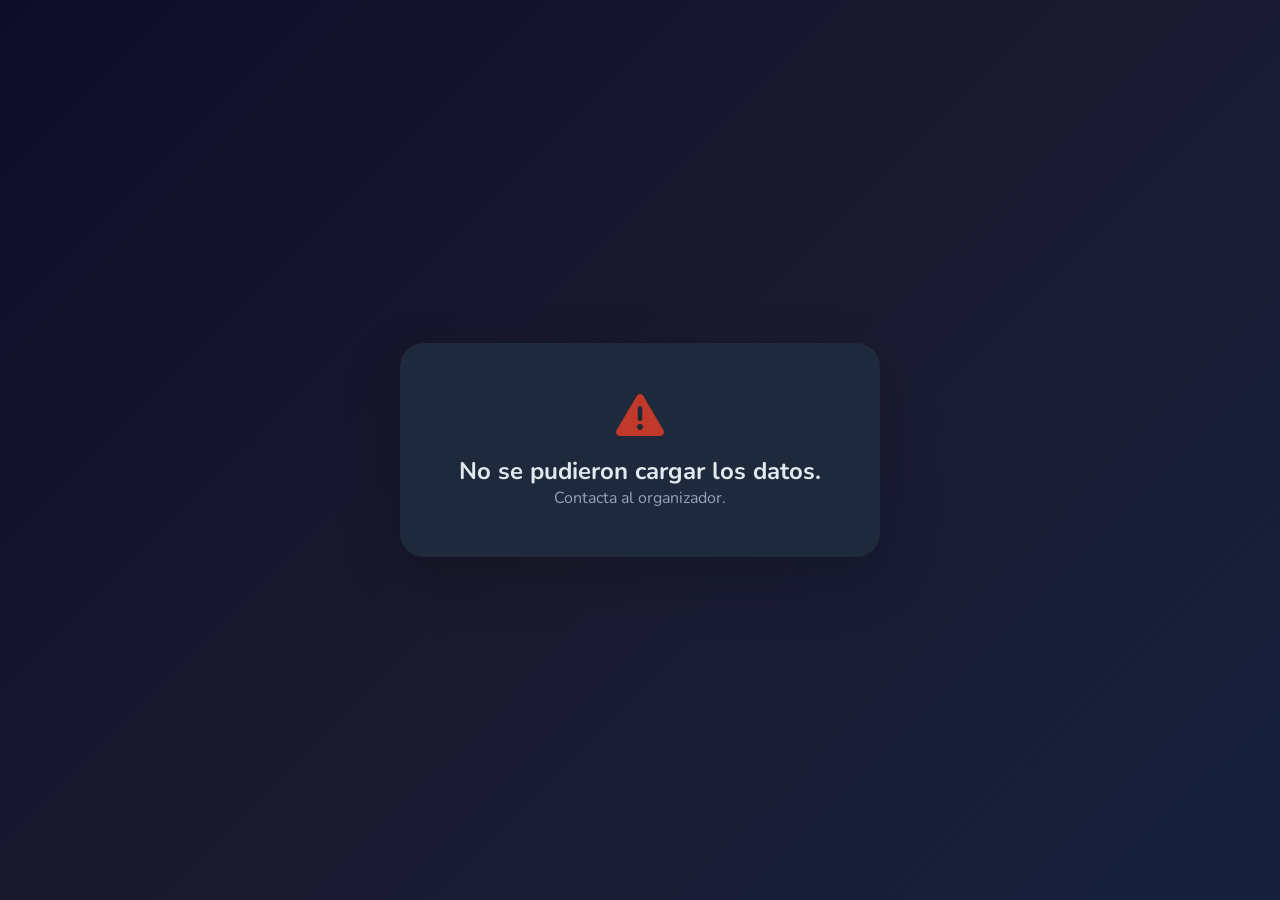
==== my-list.html @ f8815eb8 "Add 2s delay between emails, progress counter, forgot password hint" ====
<!DOCTYPE html>
<html lang="es">
<head>
  <meta charset="UTF-8">
  <meta name="viewport" content="width=device-width, initial-scale=1.0">
  <title>🎁 Family Gift Exchange</title>
  <link rel="stylesheet" href="css/styles.css">
  <link href="https://fonts.googleapis.com/css2?family=Mountains+of+Christmas:wght@400;700&family=Nunito:wght@400;600;700&display=swap" rel="stylesheet">
  <link rel="stylesheet" href="https://cdnjs.cloudflare.com/ajax/libs/font-awesome/6.5.0/css/all.min.css">
</head>
<body>
  <div class="snowflakes" aria-hidden="true" id="snowflakes"></div>

  <!-- AUTH SCREEN -->
  <div class="register-overlay" id="authOverlay">
    <div class="register-box" id="authBox">
      <h1 id="authTitle">🎄</h1>
      <p class="event-name" id="authEvent"></p>
      <p class="subtitle" id="authSubtitle"></p>
      <div id="authContent"></div>
      <p id="authError" style="color:var(--red);margin-top:0.5rem;display:none;"></p>
    </div>
  </div>

  <!-- HEADER -->
  <header id="appHeader" class="hidden">
    <div class="header-top">
      <span class="header-title"><i class="fas fa-gift"></i> <span id="headerEvent"></span></span>
      <div class="header-controls">
        <div class="user-badge">
          <span id="userAvatar" style="font-size:1.5rem;"></span>
          <span id="userName"></span>
        </div>
        <button class="theme-toggle" id="themeToggle" title="Dark/Light" onclick="const n=document.documentElement.getAttribute('data-theme')==='dark'?'light':'dark';document.documentElement.setAttribute('data-theme',n);localStorage.setItem('intercambio_theme',n);this.innerHTML=n==='dark'?'<i class=\'fas fa-sun\'></i>':'<i class=\'fas fa-moon\'></i>';"><i class="fas fa-moon"></i></button>
        <button class="lang-toggle" id="headerLangToggle" onclick="toggleLang();showDashboard();" style="font-size:0.8rem;font-weight:700;">ES</button>
        <button class="theme-toggle" id="logoutBtn" title="Logout"><i class="fas fa-sign-out-alt"></i></button>
      </div>
    </div>
    <nav>
      <button class="nav-btn active" data-section="mylist"><i class="fas fa-list"></i> <span id="navMyList"></span></button>
      <button class="nav-btn" data-section="result"><i class="fas fa-gift"></i> <span id="navMyMatch"></span></button>
    </nav>
  </header>

  <main id="appContent" class="hidden">
    <!-- WISHLIST -->
    <section id="mylist" class="section active">
      <div class="card">
        <h2><i class="fas fa-user"></i> <span id="memberName"></span></h2>
        <p style="color:var(--text-secondary);margin-bottom:1rem;">
          <i class="fas fa-home"></i> <span id="memberFamily"></span> &nbsp;|&nbsp;
          <i class="fas fa-envelope"></i> <span id="memberEmail"></span>
        </p>
        <div class="info-banner" id="budgetBanner" style="display:none;">
          <i class="fas fa-money-bill-wave"></i> <span id="budgetLabel"></span>: <span id="budgetAmount"></span>
        </div>
        <p style="margin:1rem 0;color:var(--text-secondary);" id="maxGiftsInfo"></p>
        <div id="wishlistItems"></div>
        <button class="btn btn-secondary" id="addWishItem" style="margin-bottom:1rem;">
          <i class="fas fa-plus"></i> <span id="addGiftText"></span>
        </button>
        <button class="btn btn-christmas" id="saveWishlist">
          <i class="fas fa-save"></i> <span id="saveListText"></span>
        </button>
        <div id="saveStatus" style="text-align:center;margin-top:1rem;"></div>
      </div>
    </section>

    <!-- MATCH RESULT -->
    <section id="result" class="section">
      <div class="card" id="noResultCard">
        <div style="text-align:center;padding:2rem;">
          <i class="fas fa-hourglass-half" style="font-size:3rem;color:var(--gold);"></i>
          <h2 style="margin-top:1rem;color:var(--gold);" id="noDrawTitle"></h2>
          <p style="color:var(--text-secondary);" id="noDrawDesc"></p>
        </div>
      </div>
      <div class="card hidden" id="resultCard">
        <h2><i class="fas fa-gift"></i> <span id="yourMatchTitle"></span></h2>
        <p id="sorteoDateInfo" style="color:var(--text-secondary);margin-bottom:1rem;"></p>
        <div style="background:linear-gradient(135deg,#27ae60,#1e8449);border-radius:12px;padding:20px;text-align:center;margin:1rem 0;">
          <div style="font-size:2.5rem;">🎁</div>
          <p style="color:rgba(255,255,255,0.8);font-size:0.9rem;margin:5px 0;" id="youGotText"></p>
          <h2 style="color:#fff;font-size:1.8rem;margin:5px 0;" id="matchName"></h2>
          <p style="color:rgba(255,255,255,0.7);font-size:0.85rem;" id="matchFamily"></p>
        </div>
        <div id="matchBudget" style="display:none;" class="info-banner">
          <i class="fas fa-money-bill-wave"></i> <span id="matchBudgetLabel"></span>: <span id="matchBudgetAmount"></span>
        </div>
        <h3 style="color:var(--red);margin:1.5rem 0 0.5rem;"><i class="fas fa-gifts"></i> <span id="theirWishlistTitle"></span></h3>
        <div id="matchWishlist"></div>
      </div>
    </section>
  </main>

  <div id="toast" class="toast hidden"></div>
  <script src="js/storage.js"></script>
  <script>
    // ==================== CONFIG ====================
    const AVATARS = ['🎅','🤶','🧑🎄','⛄','🦌','🎄','🐧','🎁','⭐','🔔','❄️','🍪'];
    const params = new URLSearchParams(window.location.search);
    // Firebase: no bin needed
    let memberId = params.get('id');
    let cloudData = null;
    let memberInfo = null;
    let maxGifts = 5;
    let wishlistItems = [];
    let selectedAvatar = null;

    // ==================== i18n ====================
    let lang = localStorage.getItem('intercambio_lang') || 'es';
    const T = {
      es: {
        already_registered: 'Ya me registré',
        register: 'Registrarme',
        login_title: '🔑 Iniciar sesión',
        login_subtitle: 'Selecciona tu nombre e ingresa tu contraseña',
        select_name: '-- Selecciona tu nombre --',
        password: 'Contraseña',
        enter: 'Entrar',
        back: '← Volver',
        register_title: '🎄 Registro',
        register_subtitle: '¡Únete a tu familia!',
        your_family: 'Tu familia:',
        select: '-- Selecciona --',
        your_name: 'Tu nombre:',
        name_placeholder: 'Tu nombre',
        your_email: 'Tu correo:',
        pick_avatar: 'Elige tu avatar:',
        create_password: 'Crea una contraseña:',
        register_btn: 'Registrarme',
        welcome_back: '¡Bienvenido de nuevo, {name}!',
        enter_password: 'Ingresa tu contraseña',
        hi_name: '¡Hola {name}! 🎄',
        setup_account: 'Configura tu cuenta',
        create_pw_placeholder: 'Crea una contraseña',
        my_list: 'Mi Lista',
        my_match: 'Mi Amigo',
        budget_label: 'Presupuesto',
        can_add: 'Puedes agregar hasta {n} regalos.',
        list_empty: '¡Tu lista está vacía! Agrega los regalos que te gustaría recibir 🎄',
        gift_n: '🎁 Regalo #{n}',
        gift_title: 'Nombre/Título:',
        gift_link: 'Enlace (URL):',
        gift_image: 'URL de imagen:',
        gift_desc: 'Descripción:',
        gift_notes: 'Notas:',
        add_gift: 'Agregar Regalo',
        save_list: 'Guardar Mi Lista',
        saving: 'Guardando...',
        saved: '¡Lista guardada! ✅',
        save_error: 'Error al guardar.',
        saved_ok: 'Guardado',
        saved_fail: 'Error',
        no_draw: 'Sorteo no realizado',
        no_draw_desc: 'El admin aún no ha hecho el sorteo. ¡Vuelve más tarde!',
        your_match: '¡Tu Amigo Secreto!',
        you_got: 'Te tocó:',
        draw_date: 'Sorteo',
        their_wishlist: 'Su lista de deseos:',
        no_wishlist: 'Aún no tiene lista.',
        view_link: 'Ver enlace',
        max_gifts: 'Máximo {n} regalos',
        err_invalid: 'Enlace inválido.',
        err_no_data: 'No se pudieron cargar los datos.',
        err_not_found: 'Miembro no encontrado.',
        err_select_name: 'Selecciona tu nombre',
        err_enter_pw: 'Ingresa tu contraseña',
        err_wrong_pw: 'Contraseña incorrecta',
        err_no_members: 'No hay miembros registrados. ¡Regístrate primero!',
        err_no_families: 'No hay familias creadas. Contacta al admin.',
        err_select_family: 'Selecciona tu familia',
        err_enter_name: 'Ingresa tu nombre',
        err_create_pw: 'Crea una contraseña',
        err_dup_name: '"{name}" ya existe en esta familia',
        err_family_not_found: 'Familia no encontrada',
        contact_organizer: 'Contacta al organizador.',
      },
      en: {
        already_registered: 'I already registered',
        register: 'Register',
        login_title: '🔑 Login',
        login_subtitle: 'Select your name and enter your password',
        select_name: '-- Select your name --',
        password: 'Password',
        enter: 'Enter',
        back: '← Back',
        register_title: '🎄 Register',
        register_subtitle: 'Join your family!',
        your_family: 'Your family:',
        select: '-- Select --',
        your_name: 'Your name:',
        name_placeholder: 'Your name',
        your_email: 'Your email:',
        pick_avatar: 'Pick your avatar:',
        create_password: 'Create a password:',
        register_btn: 'Register',
        welcome_back: 'Welcome back, {name}!',
        enter_password: 'Enter your password',
        hi_name: 'Hi {name}! 🎄',
        setup_account: 'Set up your account',
        create_pw_placeholder: 'Create a password',
        my_list: 'My List',
        my_match: 'My Match',
        budget_label: 'Budget',
        can_add: 'You can add up to {n} gifts.',
        list_empty: 'Your list is empty! Add gifts you\'d like to receive 🎄',
        gift_n: '🎁 Gift #{n}',
        gift_title: 'Name/Title:',
        gift_link: 'Link (URL):',
        gift_image: 'Image URL:',
        gift_desc: 'Description:',
        gift_notes: 'Notes:',
        add_gift: 'Add Gift',
        save_list: 'Save My List',
        saving: 'Saving...',
        saved: 'List saved! ✅',
        save_error: 'Error saving.',
        saved_ok: 'Saved',
        saved_fail: 'Error',
        no_draw: 'Draw not done yet',
        no_draw_desc: 'The admin hasn\'t done the draw yet. Check back later!',
        your_match: 'Your Match!',
        you_got: 'You got:',
        draw_date: 'Draw',
        their_wishlist: 'Their Wishlist:',
        no_wishlist: 'No wishlist yet.',
        view_link: 'View link',
        max_gifts: 'Max {n} gifts',
        err_invalid: 'Invalid link.',
        err_no_data: 'Could not load data.',
        err_not_found: 'Member not found.',
        err_select_name: 'Select your name',
        err_enter_pw: 'Enter your password',
        err_wrong_pw: 'Wrong password',
        err_no_members: 'No registered members yet. Register first!',
        err_no_families: 'No families created yet. Ask the admin.',
        err_select_family: 'Select your family',
        err_enter_name: 'Enter your name',
        err_create_pw: 'Create a password',
        err_dup_name: '"{name}" already exists in this family',
        err_family_not_found: 'Family not found',
        contact_organizer: 'Contact the organizer.',
      }
    };
    function t(key) { return T[lang]?.[key] || T['en'][key] || key; }
    function toggleLang() {
      lang = lang === 'es' ? 'en' : 'es';
      localStorage.setItem('intercambio_lang', lang);
      updateLangBtn();
    }
    function updateLangBtn() {
      document.querySelectorAll('.lang-toggle').forEach(b => b.textContent = lang === 'es' ? 'ES / EN' : 'EN / ES');
    }

    // ==================== INIT ====================
    document.addEventListener('DOMContentLoaded', async () => {
      createSnowflakes();
      initTheme();

      // Firebase: always connected

      cloudData = await CloudStorage.load();
      if (!cloudData || !cloudData.families) { showError(t('err_no_data')); return; }

      document.getElementById('authEvent').textContent = cloudData.config?.eventName || 'Gift Exchange';
      maxGifts = cloudData.config?.maxGifts || 5;

      if (memberId) {
        // Direct link with ID — find member
        memberInfo = findMember(memberId);
        if (!memberInfo) { showError(t('err_not_found')); return; }
        wishlistItems = cloudData.wishlists?.[memberId] || [];
        showAuthForMember();
      } else {
        // Base link — show login/register choice
        showLanding();
      }
    });

    function findMember(id) {
      for (const f of cloudData.families) {
        const m = f.members.find(m => m.id === id);
        if (m) return { ...m, familyId: f.id, familyName: f.name };
      }
      return null;
    }

    function getAllRegisteredMembers() {
      return cloudData.families.flatMap(f =>
        f.members.filter(m => m.name && m.name.trim()).map(m => ({ ...m, familyId: f.id, familyName: f.name }))
      );
    }

    // ==================== LANDING (base link) ====================
    function showLanding() {
      document.getElementById('authTitle').textContent = '🎄 ' + (cloudData.config?.eventName || 'Gift Exchange');
      document.getElementById('authSubtitle').textContent = '';

      const members = getAllRegisteredMembers();

      document.getElementById('authContent').innerHTML = `
        <div style="display:flex;gap:0.5rem;margin-top:1.5rem;flex-wrap:wrap;justify-content:center;">
          <button class="btn btn-primary" id="btnLogin" style="flex:1;min-width:140px;">
            <i class="fas fa-sign-in-alt"></i> ${t('already_registered')}
          </button>
          <button class="btn btn-christmas" id="btnRegister" style="flex:1;min-width:140px;margin:0;">
            <i class="fas fa-user-plus"></i> ${t('register')}
          </button>
        </div>
        <div style="margin-top:1.5rem;">
          <button class="lang-toggle" onclick="toggleLang();showLanding();" style="background:var(--bg-card-alt);color:var(--text-primary);border:2px solid var(--border-color);">${lang === 'es' ? 'ES / EN' : 'EN / ES'}</button>
        </div>
      `;

      document.getElementById('btnLogin').addEventListener('click', showLoginForm);
      document.getElementById('btnRegister').addEventListener('click', showRegisterForm);
    }

    // ==================== LOGIN FORM ====================
    function showLoginForm() {
      const members = getAllRegisteredMembers().filter(m => m.password);
      if (!members.length) { showAuthError(t('err_no_members')); return; }

      document.getElementById('authTitle').textContent = t('login_title');
      document.getElementById('authSubtitle').textContent = t('login_subtitle');

      document.getElementById('authContent').innerHTML = `
        <div class="form-group">
          <select id="loginSelect" style="width:100%;padding:0.7rem;border-radius:10px;border:2px solid var(--input-border);background:var(--input-bg);color:var(--text-primary);font-family:'Nunito',sans-serif;">
            <option value="">${t('select_name')}</option>
            ${cloudData.families.map(f => {
              const opts = f.members.filter(m => m.password).map(m =>
                `<option value="${m.id}">${esc(m.name)} (${esc(f.name)})</option>`
              ).join('');
              return opts ? `<optgroup label="${esc(f.name)}">${opts}</optgroup>` : '';
            }).join('')}
          </select>
        </div>
        <div class="form-group">
          <input type="password" id="loginPassword" placeholder="${t('password')}" style="text-align:center;">
        </div>
        <button class="btn btn-christmas" id="loginEnter" style="margin-top:0.5rem;">${t('enter')}</button>
        <p style="margin-top:1rem;"><a href="#" id="backToLanding" style="color:var(--green);font-size:0.85rem;">${t('back')}</a></p>
      `;

      document.getElementById('loginEnter').addEventListener('click', handleLogin);
      document.getElementById('loginPassword').addEventListener('keydown', e => { if (e.key === 'Enter') handleLogin(); });
      document.getElementById('backToLanding').addEventListener('click', (e) => { e.preventDefault(); showLanding(); });
      // Add forgot password hint
      const loginContent = document.getElementById('authContent');
      loginContent.innerHTML += '<p style="color:var(--text-secondary);font-size:0.8rem;margin-top:0.5rem;">' + (lang==='es' ? 'Â¿Olvidaste tu contraseÃ±a? Contacta al organizador.' : 'Forgot password? Contact the organizer.') + '</p>';
    }

    function handleLogin() {
      const id = document.getElementById('loginSelect').value;
      const pw = document.getElementById('loginPassword').value;
      if (!id) { showAuthError(t('err_select_name')); return; }
      if (!pw) { showAuthError(t('err_enter_pw')); return; }

      const info = findMember(id);
      if (!info || info.password !== pw) { showAuthError(t('err_wrong_pw')); return; }

      memberId = id;
      memberInfo = info;
      wishlistItems = cloudData.wishlists?.[memberId] || [];
      showDashboard();
    }

    // ==================== REGISTER FORM ====================
    function showRegisterForm() {
      const families = cloudData.families.filter(f => f.name);
      if (!families.length) { showAuthError(t('err_no_families')); return; }

      document.getElementById('authTitle').textContent = t('register_title');
      document.getElementById('authSubtitle').textContent = t('register_subtitle');

      document.getElementById('authContent').innerHTML = `
        <div class="form-group">
          <label style="font-weight:600;">${t('your_family')}</label>
          <select id="regFamily" style="width:100%;padding:0.7rem;border-radius:10px;border:2px solid var(--input-border);background:var(--input-bg);color:var(--text-primary);font-family:'Nunito',sans-serif;">
            <option value="">${t('select')}</option>
            ${families.map(f => `<option value="${f.id}">${esc(f.name)}</option>`).join('')}
          </select>
        </div>
        <div class="form-group">
          <label style="font-weight:600;">${t('your_name')}</label>
          <input type="text" id="regName" placeholder="${t('name_placeholder')}" maxlength="30">
        </div>
        <div class="form-group">
          <label style="font-weight:600;">${t('your_email')}</label>
          <input type="email" id="regEmail" placeholder="your@email.com">
        </div>
        <p style="font-weight:600;margin:0.5rem 0;">${t('pick_avatar')}</p>
        <div class="avatar-picker" id="avatarPicker"></div>
        <div class="form-group" style="margin-top:0.5rem;">
          <label style="font-weight:600;">${t('create_password')}</label>
          <input type="password" id="regPassword" placeholder="${t('password')}" style="text-align:center;">
        </div>
        <button class="btn btn-christmas" id="regEnter" style="margin-top:0.5rem;">${t('register_btn')}</button>
        <p style="margin-top:1rem;"><a href="#" id="backToLanding2" style="color:var(--green);font-size:0.85rem;">${t('back')}</a></p>
      `;

      buildAvatarPicker();
      document.getElementById('regEnter').addEventListener('click', handleRegister);
      document.getElementById('regPassword').addEventListener('keydown', e => { if (e.key === 'Enter') handleRegister(); });
      document.getElementById('backToLanding2').addEventListener('click', (e) => { e.preventDefault(); showLanding(); });
    }

    async function handleRegister() {
      const familyId = document.getElementById('regFamily').value;
      const name = document.getElementById('regName').value.trim();
      const email = document.getElementById('regEmail').value.trim();
      const pw = document.getElementById('regPassword').value;

      if (!familyId) { showAuthError(t('err_select_family')); return; }
      if (!name) { showAuthError(t('err_enter_name')); return; }
      if (!pw) { showAuthError(t('err_create_pw')); return; }

      const family = cloudData.families.find(f => f.id === familyId);
      if (!family) { showAuthError(t('err_family_not_found')); return; }
      const dup = family.members.find(m => m.name.trim().toLowerCase() === name.toLowerCase());
      if (dup) { showAuthError(t('err_dup_name').replace('{name}', name)); return; }

      // Create member
      const newId = Date.now().toString(36) + Math.random().toString(36).substr(2, 5);
      const newMember = {
        id: newId,
        name: name,
        email: email,
        password: pw,
        avatar: selectedAvatar || '🎅'
      };
      family.members.push(newMember);
      const saved = await CloudStorage.saveMember(family.id, newMember);
      if (!saved) { showAuthError(t('save_error')); family.members.pop(); return; }

      memberId = newId;
      memberInfo = { ...newMember, familyId: family.id, familyName: family.name };
      wishlistItems = [];
      if (!cloudData.wishlists) cloudData.wishlists = {};

      showDashboard();
    }

    // ==================== AUTH FOR DIRECT LINK (with ?id=) ====================
    function showAuthForMember() {
      if (memberInfo.password) {
        document.getElementById('authTitle').textContent = t('welcome_back').replace('{name}', memberInfo.name);
        document.getElementById('authSubtitle').textContent = t('enter_password');
        document.getElementById('authContent').innerHTML = `
          <div class="form-group">
            <input type="password" id="directPassword" placeholder="${t('password')}" style="text-align:center;">
          </div>
          <button class="btn btn-christmas" id="directEnter" style="margin-top:0.5rem;">${t('enter')}</button>
        `;
        document.getElementById('directEnter').addEventListener('click', () => {
          const pw = document.getElementById('directPassword').value;
          if (pw === memberInfo.password) showDashboard();
          else showAuthError(t('err_wrong_pw'));
        });
        document.getElementById('directPassword').addEventListener('keydown', e => {
          if (e.key === 'Enter') document.getElementById('directEnter').click();
        });
      } else {
        // First time via direct link — set password + avatar
        document.getElementById('authTitle').textContent = t('hi_name').replace('{name}', memberInfo.name);
        document.getElementById('authSubtitle').textContent = t('setup_account');
        document.getElementById('authContent').innerHTML = `
          <p style="font-weight:600;margin-bottom:0.5rem;">${t('pick_avatar')}</p>
          <div class="avatar-picker" id="avatarPicker"></div>
          <div class="form-group" style="margin-top:0.5rem;">
            <input type="password" id="directPassword" placeholder="${t('create_pw_placeholder')}" style="text-align:center;">
          </div>
          <button class="btn btn-christmas" id="directEnter" style="margin-top:0.5rem;">${t('register_btn')}</button>
        `;
        buildAvatarPicker();
        document.getElementById('directEnter').addEventListener('click', () => {
          const pw = document.getElementById('directPassword').value;
          if (!pw) { showAuthError(t('err_create_pw')); return; }
          // Save to cloud
          for (const f of cloudData.families) {
            const m = f.members.find(m => m.id === memberId);
            if (m) { m.password = pw; m.avatar = selectedAvatar || '🎅'; break; }
          }
          memberInfo.password = pw;
          memberInfo.avatar = selectedAvatar || '🎅';
          CloudStorage.saveMember(memberInfo.familyId, { id: memberId, password: pw, avatar: selectedAvatar || '🎅' });
          showDashboard();
        });
        document.getElementById('directPassword').addEventListener('keydown', e => {
          if (e.key === 'Enter') document.getElementById('directEnter').click();
        });
      }
    }

    // ==================== DASHBOARD ====================
    function showDashboard() {
      document.getElementById('authOverlay').classList.add('hidden');
      document.getElementById('appHeader').classList.remove('hidden');
      document.getElementById('appContent').classList.remove('hidden');

      document.getElementById('headerEvent').textContent = cloudData.config?.eventName || '';
      document.getElementById('userName').textContent = memberInfo.name;
      document.getElementById('userAvatar').textContent = memberInfo.avatar || '🎅';
      document.getElementById('memberName').textContent = memberInfo.name;
      document.getElementById('memberFamily').textContent = memberInfo.familyName;
      document.getElementById('memberEmail').textContent = memberInfo.email || 'N/A';
      document.getElementById('maxGiftsInfo').textContent = t('can_add').replace('{n}', maxGifts);

      // Translate static elements
      document.getElementById('navMyList').textContent = t('my_list');
      document.getElementById('navMyMatch').textContent = t('my_match');
      document.getElementById('addGiftText').textContent = t('add_gift');
      document.getElementById('saveListText').textContent = t('save_list');
      document.getElementById('budgetLabel').textContent = t('budget_label');
      document.getElementById('noDrawTitle').textContent = t('no_draw');
      document.getElementById('noDrawDesc').textContent = t('no_draw_desc');
      document.getElementById('yourMatchTitle').textContent = t('your_match');
      document.getElementById('youGotText').textContent = t('you_got');
      document.getElementById('matchBudgetLabel').textContent = t('budget_label');
      document.getElementById('theirWishlistTitle').textContent = t('their_wishlist');

      if (cloudData.config?.budget) {
        document.getElementById('budgetBanner').style.display = 'block';
        document.getElementById('budgetAmount').textContent = cloudData.config.budget;
      }

      renderWishlist();
      renderResult();
      initNav();

      document.getElementById('addWishItem').addEventListener('click', addItem);
      document.getElementById('saveWishlist').addEventListener('click', saveList);
      document.getElementById('logoutBtn').addEventListener('click', () => {
        location.reload();
      });
    }

    // ==================== NAV ====================
    function initNav() {
      document.querySelectorAll('.nav-btn').forEach(btn => {
        btn.addEventListener('click', () => {
          document.querySelectorAll('.nav-btn').forEach(b => b.classList.remove('active'));
          document.querySelectorAll('.section').forEach(s => s.classList.remove('active'));
          btn.classList.add('active');
          document.getElementById(btn.dataset.section).classList.add('active');
        });
      });
    }

    // ==================== WISHLIST ====================
    function renderWishlist() {
      const container = document.getElementById('wishlistItems');
      document.getElementById('addWishItem').classList.toggle('hidden', wishlistItems.length >= maxGifts);

      if (!wishlistItems.length) {
        container.innerHTML = `<p style="color:var(--text-secondary);text-align:center;padding:2rem;">${t('list_empty')}</p>`;
        return;
      }
      container.innerHTML = wishlistItems.map((item, i) => `
        <div class="wish-item">
          <h4><span>${t('gift_n').replace('{n}', i + 1)}</span>
            <button class="btn btn-danger" onclick="removeItem(${i})"><i class="fas fa-trash"></i></button>
          </h4>
          <div class="form-group"><label>${t('gift_title')}</label>
            <input type="text" value="${esc(item.title)}" oninput="updateItem(${i},'title',this.value)"></div>
          <div class="form-group"><label>${t('gift_link')}</label>
            <input type="url" value="${esc(item.link)}" oninput="updateItem(${i},'link',this.value)" placeholder="https://...">${item.link?`<a href="${esc(item.link)}" target="_blank" style="color:var(--green);font-size:0.85rem;margin-top:4px;display:inline-block;"><i class="fas fa-external-link-alt"></i> ${t('view_link')}</a>`:''}</div>
          <div class="form-group"><label>${t('gift_image')}</label>
            <input type="url" value="${esc(item.imageUrl)}" oninput="updateItem(${i},'imageUrl',this.value); this.nextElementSibling.src=this.value;" placeholder="https://...">
            <img class="preview-img" src="${esc(item.imageUrl)}" onerror="this.style.display='none'" onload="this.style.display='block'" style="${item.imageUrl ? '' : 'display:none'}"></div>
          <div class="form-group"><label>${t('gift_desc')}</label>
            <textarea oninput="updateItem(${i},'description',this.value)">${esc(item.description)}</textarea></div>
          <div class="form-group"><label>${t('gift_notes')}</label>
            <textarea oninput="updateItem(${i},'notes',this.value)">${esc(item.notes)}</textarea></div>
        </div>
      `).join('');
    }

    function addItem() {
      if (wishlistItems.length >= maxGifts) { toast(t('max_gifts').replace('{n}', maxGifts), 'error'); return; }
      wishlistItems.push({ title: '', link: '', imageUrl: '', description: '', notes: '' });
      renderWishlist();
    }
    function updateItem(i, field, val) { if (wishlistItems[i]) wishlistItems[i][field] = val; }
    function removeItem(i) { wishlistItems.splice(i, 1); renderWishlist(); }

    async function saveList() {
      const btn = document.getElementById('saveWishlist');
      const status = document.getElementById('saveStatus');
      btn.disabled = true;
      btn.innerHTML = `<i class="fas fa-spinner fa-spin"></i> ${t('saving')}`;

      if (!cloudData.wishlists) cloudData.wishlists = {};
      cloudData.wishlists[memberId] = wishlistItems;
      const ok = await CloudStorage.saveWishlist(memberId, wishlistItems);

      btn.disabled = false;
      btn.innerHTML = `<i class="fas fa-save"></i> ${t('save_list')}`;
      if (ok) {
        toast(t('saved'), 'success');
        status.innerHTML = `<span style="color:var(--green);"><i class="fas fa-check-circle"></i> ${t('saved_ok')}</span>`;
      } else {
        toast(t('save_error'), 'error');
        status.innerHTML = `<span style="color:var(--red);"><i class="fas fa-times-circle"></i> ${t('saved_fail')}</span>`;
      }
    }

    // ==================== RESULT ====================
    function renderResult() {
      if (!cloudData.sorteoResult) return;
      const match = cloudData.sorteoResult.find(r => r.giverId === memberId);
      if (!match) return;

      let receiver = null;
      for (const f of cloudData.families) {
        const m = f.members.find(m => m.id === match.receiverId);
        if (m) { receiver = { ...m, familyName: f.name }; break; }
      }
      if (!receiver) return;

      document.getElementById('noResultCard').classList.add('hidden');
      document.getElementById('resultCard').classList.remove('hidden');
      document.getElementById('matchName').textContent = receiver.name;
      document.getElementById('matchFamily').textContent = receiver.familyName;

      if (cloudData.sorteoDate) {
        const d = new Date(cloudData.sorteoDate);
        document.getElementById('sorteoDateInfo').innerHTML =
          `<i class="fas fa-calendar"></i> ${t('draw_date')}: ${d.toLocaleDateString()} - ${d.toLocaleTimeString()}`;
      }
      if (cloudData.config?.budget) {
        document.getElementById('matchBudget').style.display = 'block';
        document.getElementById('matchBudgetAmount').textContent = cloudData.config.budget;
      }

      const items = (cloudData.wishlists?.[receiver.id] || []).filter(w => w.title.trim());
      const container = document.getElementById('matchWishlist');
      if (!items.length) {
        container.innerHTML = `<p style="color:var(--text-secondary);">${t('no_wishlist')}</p>`;
        return;
      }
      container.innerHTML = items.map(w => `
        <div class="wish-item" style="border-color:var(--green);">
          <h4 style="color:var(--green);">🎁 ${esc(w.title)}</h4>
          ${w.description ? `<p style="color:var(--text-secondary);">${esc(w.description)}</p>` : ''}
          ${w.link ? `<p><a href="${esc(w.link)}" target="_blank" style="color:var(--green);"><i class="fas fa-external-link-alt"></i> ${t('view_link')}</a></p>` : ''}
          ${w.imageUrl ? `<img class="preview-img" src="${esc(w.imageUrl)}" style="display:block;" onerror="this.style.display='none'">` : ''}
          ${w.notes ? `<p style="color:var(--text-secondary);font-style:italic;font-size:0.85rem;">📝 ${esc(w.notes)}</p>` : ''}
        </div>
      `).join('');
    }

    // ==================== AVATAR PICKER ====================
    function buildAvatarPicker() {
      const c = document.getElementById('avatarPicker');
      if (!c) return;
      c.innerHTML = '';
      AVATARS.forEach(emoji => {
        const div = document.createElement('div');
        div.className = 'avatar-option';
        div.style.cssText = 'display:flex;align-items:center;justify-content:center;font-size:2rem;';
        div.textContent = emoji;
        div.addEventListener('click', () => {
          c.querySelectorAll('.avatar-option').forEach(el => el.classList.remove('selected'));
          div.classList.add('selected');
          selectedAvatar = emoji;
        });
        c.appendChild(div);
      });
      c.children[0]?.click();
    }

    // ==================== UTILS ====================
    function esc(s) { const d = document.createElement('div'); d.textContent = s || ''; return d.innerHTML; }
    function toast(msg, type = 'info') {
      const el = document.getElementById('toast');
      el.textContent = msg; el.className = `toast ${type}`;
      setTimeout(() => el.classList.add('hidden'), 3500);
    }
    function showError(msg) {
      document.getElementById('authBox').innerHTML = `
        <div style="text-align:center;">
          <i class="fas fa-exclamation-triangle" style="font-size:3rem;color:var(--red);"></i>
          <h2 style="margin-top:1rem;">${msg}</h2>
          <p style="color:var(--text-secondary);">${t('contact_organizer')}</p>
        </div>`;
    }
    function showAuthError(msg) {
      const el = document.getElementById('authError');
      el.textContent = msg; el.style.display = 'block';
      setTimeout(() => el.style.display = 'none', 3000);
    }
    function initTheme() {
      const saved = localStorage.getItem('intercambio_theme') || 'dark';
      document.documentElement.setAttribute('data-theme', saved);
    }
    function createSnowflakes() {
      const c = document.getElementById('snowflakes');
      for (let i = 0; i < 30; i++) {
        const el = document.createElement('div');
        el.className = 'snowflake';
        el.textContent = ['❄','❅','❆','✦'][Math.floor(Math.random()*4)];
        el.style.left = Math.random()*100+'%';
        el.style.fontSize = (Math.random()*1.2+0.5)+'rem';
        el.style.animationDuration = (Math.random()*5+5)+'s';
        el.style.animationDelay = (Math.random()*8)+'s';
        el.style.opacity = Math.random()*0.6+0.2;
        c.appendChild(el);
      }
    }
  </script>
</body>
</html>
---- css/styles.css ----
:root {
  --red: #c0392b;
  --dark-red: #922b21;
  --green: #27ae60;
  --dark-green: #1e8449;
  --gold: #f39c12;
  --snow: #ecf0f1;
  --dark: #2c3e50;
  --white: #fff;
  --shadow: 0 4px 15px rgba(0,0,0,0.15);

  /* Light mode (default) */
  --bg-primary: linear-gradient(135deg, #fdfcfb 0%, #e2d1c3 100%);
  --bg-card: #fff;
  --bg-card-alt: #f8f9fa;
  --text-primary: #2c3e50;
  --text-secondary: #666;
  --border-color: #e0e0e0;
  --input-bg: #fff;
  --input-border: #ddd;
  --header-bg: linear-gradient(135deg, var(--red), var(--dark-red));
}

[data-theme="dark"] {
  --bg-primary: linear-gradient(135deg, #0f0c29 0%, #1a1a2e 50%, #16213e 100%);
  --bg-card: #1e293b;
  --bg-card-alt: #273449;
  --text-primary: #e2e8f0;
  --text-secondary: #94a3b8;
  --border-color: #334155;
  --input-bg: #273449;
  --input-border: #475569;
  --header-bg: linear-gradient(135deg, #7f1d1d, #991b1b);
  --snow: #334155;
}

* { margin: 0; padding: 0; box-sizing: border-box; }

body {
  font-family: 'Nunito', sans-serif;
  background: var(--bg-primary);
  color: var(--text-primary);
  min-height: 100vh;
  overflow-x: hidden;
  transition: background 0.4s, color 0.4s;
}

/* ==================== SNOWFLAKES ==================== */
.snowflakes { position: fixed; top: 0; left: 0; width: 100%; height: 100%; pointer-events: none; z-index: 0; }
.snowflake {
  position: absolute; top: -10px; color: #fff; font-size: 1rem; opacity: 0.7;
  animation: fall linear infinite;
}
[data-theme="dark"] .snowflake { opacity: 0.3; }
[data-theme="light"] .snowflake { color: #95a5a6; opacity: 0.6; }
@keyframes fall { to { transform: translateY(100vh) rotate(360deg); opacity: 0; } }

/* ==================== REGISTRATION SCREEN ==================== */
.register-overlay {
  position: fixed; top: 0; left: 0; width: 100%; height: 100%;
  background: var(--bg-primary);
  z-index: 500; display: flex; align-items: center; justify-content: center;
  transition: opacity 0.5s, transform 0.5s;
}
.register-overlay.hidden { opacity: 0; pointer-events: none; transform: scale(1.05); }
.register-box {
  background: var(--bg-card); border-radius: 24px;
  padding: 3rem; max-width: 480px; width: 90%;
  text-align: center; box-shadow: 0 20px 60px rgba(0,0,0,0.2);
  animation: modalIn 0.6s ease;
}
.register-box h1 {
  font-family: 'Mountains of Christmas', cursive;
  color: var(--red); font-size: 2.2rem; margin-bottom: 0.3rem;
}
.register-box .subtitle { color: var(--text-secondary); margin-bottom: 2rem; }
.register-box .event-name { color: var(--gold); font-weight: 700; font-size: 1.1rem; }

/* Avatar picker */
.avatar-picker { display: flex; flex-wrap: wrap; gap: 0.6rem; justify-content: center; margin: 1.5rem 0; }
.avatar-option {
  width: 60px; height: 60px; border-radius: 50%;
  border: 3px solid var(--border-color);
  cursor: pointer; transition: all 0.3s;
  overflow: hidden; padding: 2px;
  background: var(--bg-card-alt);
}
.avatar-option:hover { border-color: var(--gold); transform: scale(1.1); }
.avatar-option.selected { border-color: var(--green); box-shadow: 0 0 15px rgba(39,174,96,0.4); transform: scale(1.15); }
.avatar-option img { width: 100%; height: 100%; border-radius: 50%; }

/* ==================== HEADER ==================== */
header {
  position: relative; z-index: 10;
  background: var(--header-bg);
  padding: 1.2rem 2rem 0.8rem;
  box-shadow: var(--shadow);
  transition: background 0.4s;
}
.header-top {
  display: flex; align-items: center; justify-content: space-between;
  margin-bottom: 0.8rem;
}
.header-title {
  font-family: 'Mountains of Christmas', cursive;
  color: var(--white); font-size: 1.8rem;
  text-shadow: 2px 2px 4px rgba(0,0,0,0.3);
}
.header-controls { display: flex; align-items: center; gap: 0.8rem; }

/* User badge */
.user-badge {
  display: flex; align-items: center; gap: 0.5rem;
  background: rgba(255,255,255,0.15);
  border-radius: 50px; padding: 0.3rem 1rem 0.3rem 0.3rem;
  backdrop-filter: blur(10px);
}
.user-badge img { width: 32px; height: 32px; border-radius: 50%; border: 2px solid rgba(255,255,255,0.5); }
.user-badge span { color: var(--white); font-weight: 600; font-size: 0.85rem; }

/* Theme toggle */
.theme-toggle, .lang-toggle {
  background: rgba(255,255,255,0.15);
  border: 2px solid rgba(255,255,255,0.3);
  color: var(--white); width: 38px; height: 38px;
  border-radius: 50%; cursor: pointer;
  display: flex; align-items: center; justify-content: center;
  font-size: 1rem; transition: all 0.3s;
}
.theme-toggle:hover, .lang-toggle:hover {
  background: rgba(255,255,255,0.3); transform: scale(1.1);
}
.lang-toggle { width: auto; padding: 0 0.8rem; border-radius: 20px; font-size: 0.8rem; font-weight: 700; }

nav { display: flex; gap: 0.4rem; justify-content: center; flex-wrap: wrap; }
.nav-btn {
  background: rgba(255,255,255,0.1);
  border: 2px solid rgba(255,255,255,0.2);
  color: var(--white);
  padding: 0.5rem 1rem;
  border-radius: 25px; cursor: pointer;
  font-family: 'Nunito', sans-serif;
  font-weight: 600; font-size: 0.85rem;
  transition: all 0.3s;
}
.nav-btn:hover, .nav-btn.active {
  background: var(--white); color: var(--red); border-color: var(--white);
}

/* ==================== MAIN ==================== */
main {
  position: relative; z-index: 1;
  max-width: 900px; margin: 2rem auto; padding: 0 1rem;
}

.section { display: none; }
.section.active { display: block; animation: fadeIn 0.4s ease; }
@keyframes fadeIn { from { opacity: 0; transform: translateY(15px); } to { opacity: 1; transform: translateY(0); } }
@keyframes modalIn { from { transform: scale(0.85); opacity: 0; } to { transform: scale(1); opacity: 1; } }

/* ==================== CARDS ==================== */
.card {
  background: var(--bg-card);
  border-radius: 16px; padding: 2rem;
  margin-bottom: 1.5rem;
  box-shadow: var(--shadow);
  transition: background 0.4s;
}
.card h2 {
  font-family: 'Mountains of Christmas', cursive;
  color: var(--red); font-size: 1.6rem;
  margin-bottom: 1.5rem;
  border-bottom: 2px solid var(--border-color);
  padding-bottom: 0.5rem;
}
.card h3 { color: var(--green); margin: 1rem 0 0.5rem; }

/* ==================== FORMS ==================== */
.form-group { margin-bottom: 1rem; }
.form-group label { display: block; font-weight: 600; margin-bottom: 0.3rem; color: var(--text-primary); }
.form-group input, .form-group select, .form-group textarea {
  width: 100%; padding: 0.7rem 1rem;
  border: 2px solid var(--input-border);
  border-radius: 10px; font-family: 'Nunito', sans-serif;
  font-size: 0.95rem; transition: border-color 0.3s;
  background: var(--input-bg); color: var(--text-primary);
}
.form-group input:focus, .form-group select:focus, .form-group textarea:focus {
  outline: none; border-color: var(--green);
}
.form-group textarea { resize: vertical; min-height: 60px; }
.form-row { display: flex; gap: 1rem; align-items: flex-end; }
.form-row .form-group { flex: 1; }

/* ==================== BUTTONS ==================== */
.btn {
  padding: 0.7rem 1.5rem; border: none; border-radius: 10px;
  font-family: 'Nunito', sans-serif; font-weight: 700; font-size: 0.95rem;
  cursor: pointer; transition: all 0.3s;
  display: inline-flex; align-items: center; gap: 0.5rem;
}
.btn-primary { background: var(--green); color: var(--white); }
.btn-primary:hover { background: var(--dark-green); transform: translateY(-2px); }
.btn-secondary { background: var(--bg-card-alt); color: var(--text-primary); }
.btn-secondary:hover { opacity: 0.8; }
.btn-danger { background: var(--red); color: var(--white); font-size: 0.8rem; padding: 0.4rem 0.8rem; }
.btn-danger:hover { background: var(--dark-red); }
.btn-christmas {
  background: linear-gradient(135deg, var(--red), var(--dark-red));
  color: var(--white); font-size: 1.2rem; padding: 1rem 2.5rem;
  display: block; margin: 1.5rem auto; border-radius: 50px;
  box-shadow: 0 5px 20px rgba(192,57,43,0.4);
}
.btn-christmas:hover { transform: translateY(-3px) scale(1.05); }
.btn-christmas:disabled { opacity: 0.5; cursor: not-allowed; transform: none; }
.btn-gold { background: var(--gold); color: var(--white); }
.btn-gold:hover { opacity: 0.9; transform: translateY(-2px); }
.btn-sm { padding: 0.4rem 0.8rem; font-size: 0.8rem; }

/* ==================== FAMILY CARDS ==================== */
.family-card {
  background: var(--bg-card); border-radius: 16px;
  padding: 1.5rem; margin-bottom: 1rem;
  box-shadow: var(--shadow); border-left: 5px solid var(--green);
  transition: background 0.4s;
}
.family-card h3 { color: var(--green); margin-bottom: 1rem; display: flex; justify-content: space-between; align-items: center; }
.member-row {
  display: flex; gap: 0.5rem; align-items: center;
  padding: 0.5rem 0; border-bottom: 1px solid var(--border-color);
}
.member-row input {
  flex: 1; padding: 0.5rem;
  border: 1px solid var(--input-border); border-radius: 8px;
  font-family: 'Nunito', sans-serif;
  background: var(--input-bg); color: var(--text-primary);
}
.member-row .btn-danger { flex-shrink: 0; }

/* ==================== WISHLIST ==================== */
.wish-item {
  background: var(--bg-card-alt); border-radius: 12px;
  padding: 1rem; margin-bottom: 1rem;
  border: 2px solid var(--border-color);
}
.wish-item h4 { color: var(--red); margin-bottom: 0.8rem; display: flex; justify-content: space-between; }
.wish-item .form-group { margin-bottom: 0.6rem; }
.wish-item .preview-img {
  max-width: 120px; max-height: 120px;
  border-radius: 8px; margin-top: 0.5rem;
  object-fit: cover; border: 2px solid var(--border-color);
}

/* URL cards */
.url-row {
  display: flex; align-items: center; gap: 0.5rem;
  padding: 0.6rem; margin-bottom: 0.5rem;
  background: var(--bg-card-alt); border-radius: 10px;
  border: 1px solid var(--border-color);
}
.url-row img { width: 32px; height: 32px; border-radius: 50%; }
.url-row .name { font-weight: 700; flex-shrink: 0; }
.url-row input {
  flex: 1; padding: 0.4rem; font-size: 0.75rem;
  border: 1px solid var(--input-border); border-radius: 6px;
  background: var(--input-bg); color: var(--text-primary);
}
.url-row .btn-sm { flex-shrink: 0; }

/* ==================== ROULETTE ==================== */
.roulette-container {
  position: relative; width: 300px; height: 300px;
  margin: 2rem auto; display: none;
}
.roulette-container.active { display: block; }
.roulette-wheel {
  width: 100%; height: 100%; border-radius: 50%;
  border: 8px solid var(--gold);
  position: relative; overflow: hidden;
  box-shadow: 0 0 30px rgba(243,156,18,0.4);
}
.roulette-center {
  position: absolute; top: 50%; left: 50%;
  transform: translate(-50%, -50%);
  width: 60px; height: 60px; background: var(--gold);
  border-radius: 50%; display: flex; align-items: center; justify-content: center;
  font-size: 1.5rem; color: var(--white); z-index: 2;
}
.roulette-segment {
  position: absolute; width: 50%; height: 50%; top: 0; right: 0;
  transform-origin: bottom left;
  display: flex; align-items: center; justify-content: center;
  font-size: 0.65rem; font-weight: 700; color: var(--white);
  text-shadow: 1px 1px 2px rgba(0,0,0,0.5); overflow: hidden;
}
.roulette-segment span {
  display: block; transform: rotate(calc(var(--half-angle)));
  position: absolute; top: 25%; left: 55%;
  white-space: nowrap; font-size: 0.6rem;
}
.roulette-pointer {
  position: absolute; top: -15px; left: 50%; transform: translateX(-50%);
  width: 0; height: 0;
  border-left: 15px solid transparent; border-right: 15px solid transparent;
  border-top: 30px solid var(--red); z-index: 3;
  filter: drop-shadow(0 2px 4px rgba(0,0,0,0.3));
}

/* ==================== RESULTS ==================== */
#sorteoResults .result-pair {
  background: var(--bg-card-alt); border-radius: 12px;
  padding: 1rem 1.5rem; margin: 0.8rem 0;
  display: flex; align-items: center; gap: 1rem;
  animation: fadeIn 0.5s ease;
  border-left: 4px solid var(--green);
}
#sorteoResults .result-pair .arrow { color: var(--red); font-size: 1.5rem; }
#sorteoResults .result-pair .person { font-weight: 700; font-size: 1.1rem; }

/* ==================== MODAL ==================== */
.modal-overlay {
  position: fixed; top: 0; left: 0; width: 100%; height: 100%;
  background: rgba(0,0,0,0.6); z-index: 100;
  display: flex; align-items: center; justify-content: center;
  backdrop-filter: blur(4px);
}
.modal-overlay.hidden { display: none; }
.modal {
  background: var(--bg-card); border-radius: 20px;
  padding: 2.5rem; max-width: 450px; width: 90%;
  text-align: center; animation: modalIn 0.4s ease;
}
.modal-icon { font-size: 4rem; color: var(--green); margin-bottom: 1rem; }
.modal h2 { font-family: 'Mountains of Christmas', cursive; color: var(--red); margin-bottom: 0.5rem; }
.modal p { color: var(--text-secondary); margin-bottom: 1.5rem; }
.modal-actions { display: flex; gap: 1rem; justify-content: center; }

/* ==================== TOAST ==================== */
.toast {
  position: fixed; bottom: 2rem; right: 2rem;
  padding: 1rem 1.5rem; border-radius: 12px;
  color: var(--white); font-weight: 600;
  z-index: 200; animation: slideIn 0.4s ease;
  max-width: 350px;
}
.toast.hidden { display: none; }
.toast.success { background: var(--green); }
.toast.error { background: var(--red); }
.toast.info { background: #2980b9; }
@keyframes slideIn { from { transform: translateX(100%); opacity: 0; } to { transform: translateX(0); opacity: 1; } }

/* ==================== HELP BOX ==================== */
.help-box {
  background: var(--bg-card-alt); border: 2px solid var(--gold);
  border-radius: 12px; padding: 1.2rem; margin-top: 1.5rem;
}
.help-box h3 { color: var(--gold); font-size: 1rem; margin-bottom: 0.5rem; }
.help-box ol { padding-left: 1.2rem; font-size: 0.85rem; color: var(--text-secondary); }
.help-box li { margin-bottom: 0.3rem; }
.help-box code { background: var(--border-color); padding: 0.1rem 0.4rem; border-radius: 4px; font-size: 0.8rem; }
.help-box a { color: var(--green); }

.info-banner {
  background: linear-gradient(135deg, rgba(243,156,18,0.1), rgba(243,156,18,0.05));
  border: 2px solid var(--gold); border-radius: 10px;
  padding: 0.8rem 1.2rem; color: var(--gold); font-weight: 600;
  margin-bottom: 1rem;
}

.hidden { display: none !important; }

#sorteoStatus { text-align: center; margin-bottom: 1rem; color: var(--text-secondary); }
#sorteoStatus .warning { color: var(--red); font-weight: 600; }
#sorteoStatus .ready { color: var(--green); font-weight: 600; }

/* ==================== RESPONSIVE ==================== */
@media (max-width: 600px) {
  .header-title { font-size: 1.3rem; }
  .header-top { flex-wrap: wrap; gap: 0.5rem; }
  .form-row { flex-direction: column; }
  .roulette-container { width: 250px; height: 250px; }
  .modal-actions { flex-direction: column; }
  .register-box { padding: 2rem 1.5rem; }
  .register-box h1 { font-size: 1.7rem; }
  .avatar-option { width: 48px; height: 48px; }
  nav { gap: 0.3rem; }
  .nav-btn { padding: 0.4rem 0.7rem; font-size: 0.78rem; }
  .url-row { flex-wrap: wrap; }
}
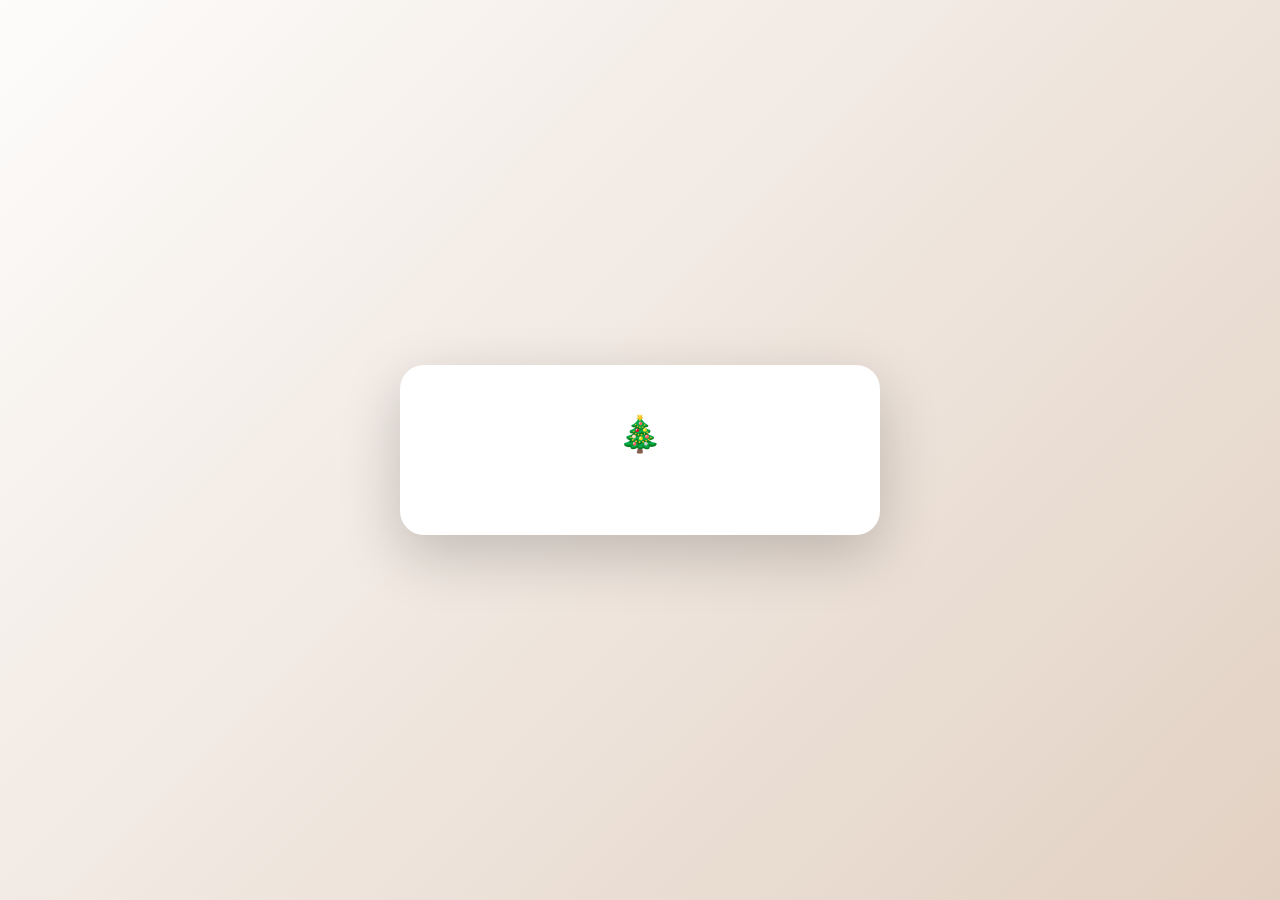
==== commit b8bad8aa: "Add purchase marking, anonymous messages, list locking, extra requests, link titles in email" ====
--- a/my-list.html
+++ b/my-list.html
@@ -63,6 +63,9 @@
           <i class="fas fa-save"></i> <span id="saveListText"></span>
         </button>
         <div id="saveStatus" style="text-align:center;margin-top:1rem;"></div>
+        <button class="btn btn-secondary hidden" id="requestExtraBtn" style="margin-top:0.5rem;" onclick="requestExtra()">
+          <i class="fas fa-plus-circle"></i> <span id="requestExtraText"></span>
+        </button>
       </div>
     </section>
 
@@ -89,6 +92,16 @@
         </div>
         <h3 style="color:var(--red);margin:1.5rem 0 0.5rem;"><i class="fas fa-gifts"></i> <span id="theirWishlistTitle"></span></h3>
         <div id="matchWishlist"></div>
+        <div id="purchaseSection" class="hidden" style="margin-top:1.5rem;padding-top:1rem;border-top:2px solid var(--border-color);">
+          <button class="btn btn-christmas" id="markPurchasedBtn" style="margin:0;" onclick="markPurchased()"><i class="fas fa-check-circle"></i> <span id="markPurchasedText"></span></button>
+          <div style="margin-top:1rem;">
+            <label style="font-weight:600;" id="sendMsgLabel"></label>
+            <div style="display:flex;gap:0.5rem;margin-top:0.3rem;">
+              <input type="text" id="anonMessage" style="flex:1;padding:0.5rem;border-radius:8px;border:2px solid var(--input-border);background:var(--input-bg);color:var(--text-primary);">
+              <button class="btn btn-gold" onclick="sendAnonMessage()"><i class="fas fa-paper-plane"></i></button>
+            </div>
+          </div>
+        </div>
       </div>
     </section>
   </main>
@@ -106,6 +119,8 @@
     let maxGifts = 5;
     let wishlistItems = [];
     let selectedAvatar = null;
+    let isLocked = false;
+    let extraAllowed = 0;
 
     // ==================== i18n ====================
     let lang = localStorage.getItem('intercambio_lang') || 'es';
@@ -526,9 +541,30 @@
         document.getElementById('budgetAmount').textContent = cloudData.config.budget;
       }
 
-      renderWishlist();
+      initNav();
+      // Check if list is locked (someone bought the gift)
+      CloudStorage.loadPurchased(memberId).then(p => {
+        isLocked = !!p;
+        if (isLocked) {
+          document.getElementById('addWishItem').classList.add('hidden');
+          document.getElementById('saveWishlist').classList.add('hidden');
+          document.getElementById('wishlistItems').insertAdjacentHTML('beforebegin', `<div class="info-banner" style="border-color:var(--green);background:rgba(39,174,96,0.1);margin-bottom:1rem;"><i class="fas fa-gift"></i> ${lang==='es'?'Tu amigo secreto ya compro tu regalo. Espero te sorprendas! Ya no es posible editar tu lista.':'Your secret friend already bought your gift. Hope you like the surprise! You can no longer edit your list.'}</div>`);
+        }
+        renderWishlist();
+      });
+      // Load extra allowed
+      CloudStorage.loadExtraAllowed(memberId).then(n => {
+        extraAllowed = n || 0;
+        renderWishlist();
+      });
+      // Load messages
+      CloudStorage.loadMessages(memberId).then(msgs => {
+        if (msgs && msgs.length) {
+          const msgHtml = msgs.map(m => `<div style="padding:8px;margin:4px 0;background:var(--bg-card-alt);border-radius:8px;border-left:3px solid var(--gold);"><i class="fas fa-comment" style="color:var(--gold);"></i> <span style="font-size:0.9rem;">${esc(m.text)}</span><br><small style="color:var(--text-secondary);">${new Date(m.date).toLocaleString()}</small></div>`).join('');
+          document.getElementById('wishlistItems').insertAdjacentHTML('beforebegin', `<div style="margin-bottom:1rem;"><h4 style="color:var(--gold);margin-bottom:0.5rem;"><i class="fas fa-envelope"></i> ${lang==='es'?'Mensajes de tu amigo secreto:':'Messages from your secret friend:'}</h4>${msgHtml}</div>`);
+        }
+      });
       renderResult();
-      initNav();
 
       document.getElementById('addWishItem').addEventListener('click', addItem);
       document.getElementById('saveWishlist').addEventListener('click', saveList);
@@ -561,7 +597,7 @@
       container.innerHTML = wishlistItems.map((item, i) => `
         <div class="wish-item">
           <h4><span>${t('gift_n').replace('{n}', i + 1)}</span>
-            <button class="btn btn-danger" onclick="removeItem(${i})"><i class="fas fa-trash"></i></button>
+            ${isLocked?'':`<button class="btn btn-danger" onclick="removeItem(${i})"><i class="fas fa-trash"></i></button>`}
           </h4>
           <div class="form-group"><label>${t('gift_title')}</label>
             <input type="text" value="${esc(item.title)}" oninput="updateItem(${i},'title',this.value)"></div>
@@ -579,7 +615,9 @@
     }
 
     function addItem() {
-      if (wishlistItems.length >= maxGifts) { toast(t('max_gifts').replace('{n}', maxGifts), 'error'); return; }
+      const effectiveMax = maxGifts + extraAllowed;
+      if (isLocked && wishlistItems.length >= effectiveMax) { toast(lang==='es'?'Solicita al admin agregar mas':'Ask admin to add more', 'error'); return; }
+      if (wishlistItems.length >= effectiveMax) { toast(t('max_gifts').replace('{n}', effectiveMax), 'error'); return; }
       wishlistItems.push({ title: '', link: '', imageUrl: '', description: '', notes: '' });
       renderWishlist();
     }
@@ -621,6 +659,10 @@
       if (!receiver) return;
 
       document.getElementById('noResultCard').classList.add('hidden');
+      document.getElementById('purchaseSection').classList.remove('hidden');
+      document.getElementById('markPurchasedText').textContent = lang==='es'?'Ya compre su regalo!':'I bought their gift!';
+      document.getElementById('sendMsgLabel').textContent = lang==='es'?'Enviar mensaje anonimo:':'Send anonymous message:';
+      if (isLocked) { document.getElementById('requestExtraBtn').classList.remove('hidden'); document.getElementById('requestExtraText').textContent = lang==='es'?'Solicitar agregar regalo':'Request to add gift'; }
       document.getElementById('resultCard').classList.remove('hidden');
       document.getElementById('matchName').textContent = receiver.name;
       document.getElementById('matchFamily').textContent = receiver.familyName;
@@ -650,6 +692,32 @@
           ${w.notes ? `<p style="color:var(--text-secondary);font-style:italic;font-size:0.85rem;">📝 ${esc(w.notes)}</p>` : ''}
         </div>
       `).join('');
+    }
+
+    // ==================== PURCHASE + MESSAGES ====================
+    async function markPurchased() {
+      const msg = lang==='es' ? 'Confirmas que ya compraste el regalo? Esto bloqueara la lista de tu amigo.' : 'Confirm you bought the gift? This will lock your friend's list.';
+      if (!confirm(msg)) return;
+      await CloudStorage.setPurchased(cloudData.sorteoResult.find(r=>r.giverId===memberId).receiverId, true);
+      document.getElementById('markPurchasedBtn').disabled = true;
+      document.getElementById('markPurchasedBtn').innerHTML = `<i class="fas fa-check"></i> ${lang==='es'?'Comprado!':'Purchased!'}`;
+      toast(lang==='es'?'Marcado como comprado':'Marked as purchased', 'success');
+    }
+
+    async function sendAnonMessage() {
+      const input = document.getElementById('anonMessage');
+      const text = input.value.trim();
+      if (!text) return;
+      const receiverId = cloudData.sorteoResult.find(r=>r.giverId===memberId).receiverId;
+      await CloudStorage.sendMessage(receiverId, { text, date: new Date().toISOString() });
+      input.value = '';
+      toast(lang==='es'?'Mensaje enviado':'Message sent', 'success');
+    }
+
+    async function requestExtra() {
+      await CloudStorage.requestExtra(memberId);
+      toast(lang==='es'?'Solicitud enviada al admin':'Request sent to admin', 'success');
+      document.getElementById('requestExtraBtn').disabled = true;
     }
 
     // ==================== AVATAR PICKER ====================
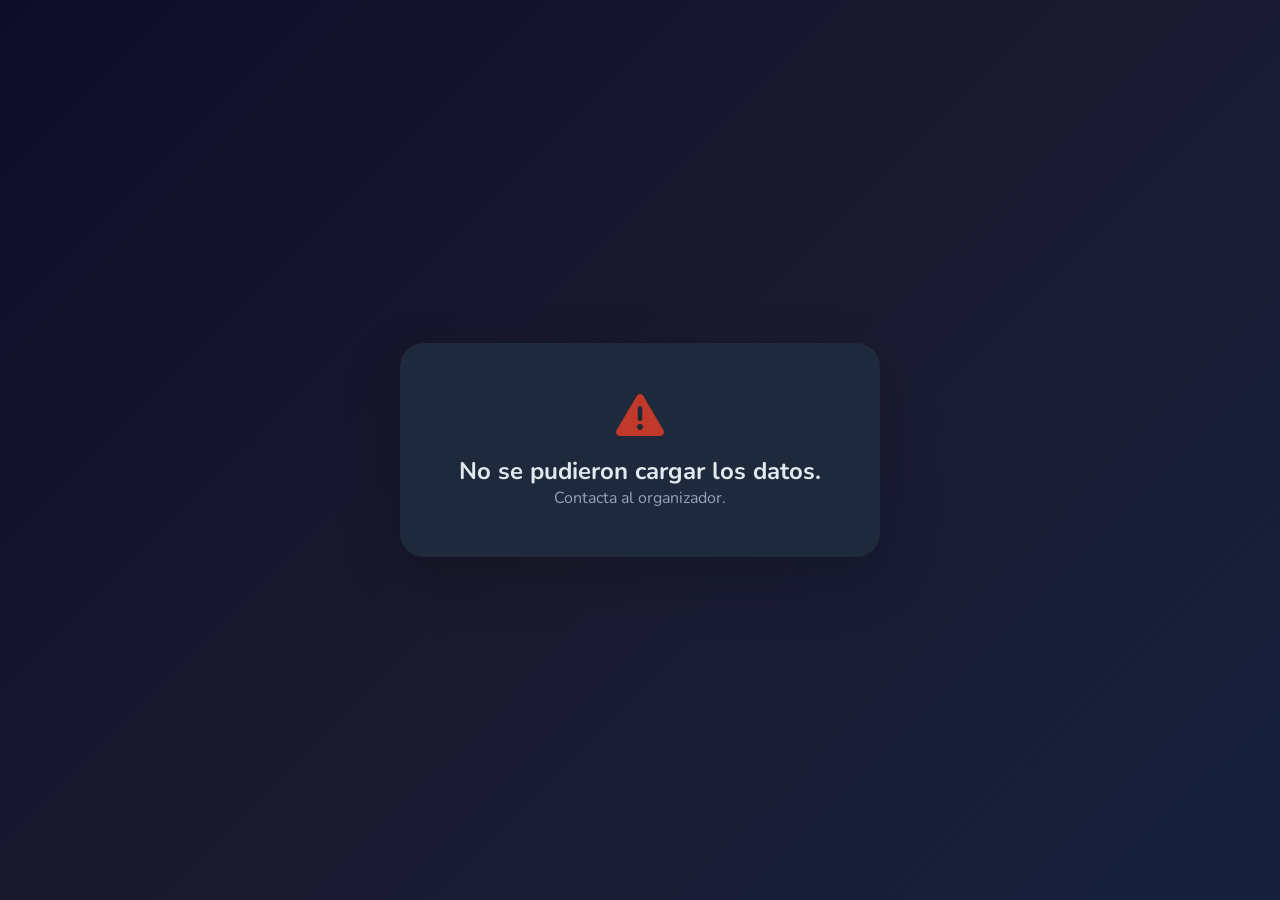
==== commit 8267f7c1: "Fix syntax error: escape apostrophe in friend's" ====
--- a/my-list.html
+++ b/my-list.html
@@ -322,9 +322,11 @@
           <button class="btn btn-christmas" id="btnRegister" style="flex:1;min-width:140px;margin:0;">
             <i class="fas fa-user-plus"></i> ${t('register')}
           </button>
-        </div>
-        <div style="margin-top:1.5rem;">
+          <button class="lang-toggle" onclick="const n=document.documentElement.getAttribute('data-theme')==='dark'?'light':'dark';document.documentElement.setAttribute('data-theme',n);localStorage.setItem('intercambio_theme',n);this.innerHTML=n==='dark'?'<i class=\\'fas fa-sun\\'></i>':'<i class=\\'fas fa-moon\\'></i>';" style="background:var(--bg-card-alt);color:var(--text-primary);border:2px solid var(--border-color);"><i class="fas fa-moon"></i></button>
+        </div>
+        <div style="margin-top:1.5rem;display:flex;gap:0.5rem;justify-content:center;">
           <button class="lang-toggle" onclick="toggleLang();showLanding();" style="background:var(--bg-card-alt);color:var(--text-primary);border:2px solid var(--border-color);">${lang === 'es' ? 'ES / EN' : 'EN / ES'}</button>
+          <button class="lang-toggle" onclick="const n=document.documentElement.getAttribute('data-theme')==='dark'?'light':'dark';document.documentElement.setAttribute('data-theme',n);localStorage.setItem('intercambio_theme',n);this.innerHTML=n==='dark'?'<i class=\\'fas fa-sun\\'></i>':'<i class=\\'fas fa-moon\\'></i>';" style="background:var(--bg-card-alt);color:var(--text-primary);border:2px solid var(--border-color);"><i class="fas fa-moon"></i></button>
         </div>
       `;
 
@@ -696,7 +698,7 @@
 
     // ==================== PURCHASE + MESSAGES ====================
     async function markPurchased() {
-      const msg = lang==='es' ? 'Confirmas que ya compraste el regalo? Esto bloqueara la lista de tu amigo.' : 'Confirm you bought the gift? This will lock your friend's list.';
+      const msg = lang==='es' ? 'Confirmas que ya compraste el regalo? Esto bloqueara la lista de tu amigo.' : 'Confirm you bought the gift? This will lock your friend\u0027s list.';
       if (!confirm(msg)) return;
       await CloudStorage.setPurchased(cloudData.sorteoResult.find(r=>r.giverId===memberId).receiverId, true);
       document.getElementById('markPurchasedBtn').disabled = true;
--- a/css/styles.css
+++ b/css/styles.css
@@ -276,7 +276,7 @@
 .roulette-wheel {
   width: 100%; height: 100%; border-radius: 50%;
   border: 8px solid var(--gold);
-  position: relative; overflow: hidden;
+  position: relative;
   box-shadow: 0 0 30px rgba(243,156,18,0.4);
 }
 .roulette-center {
